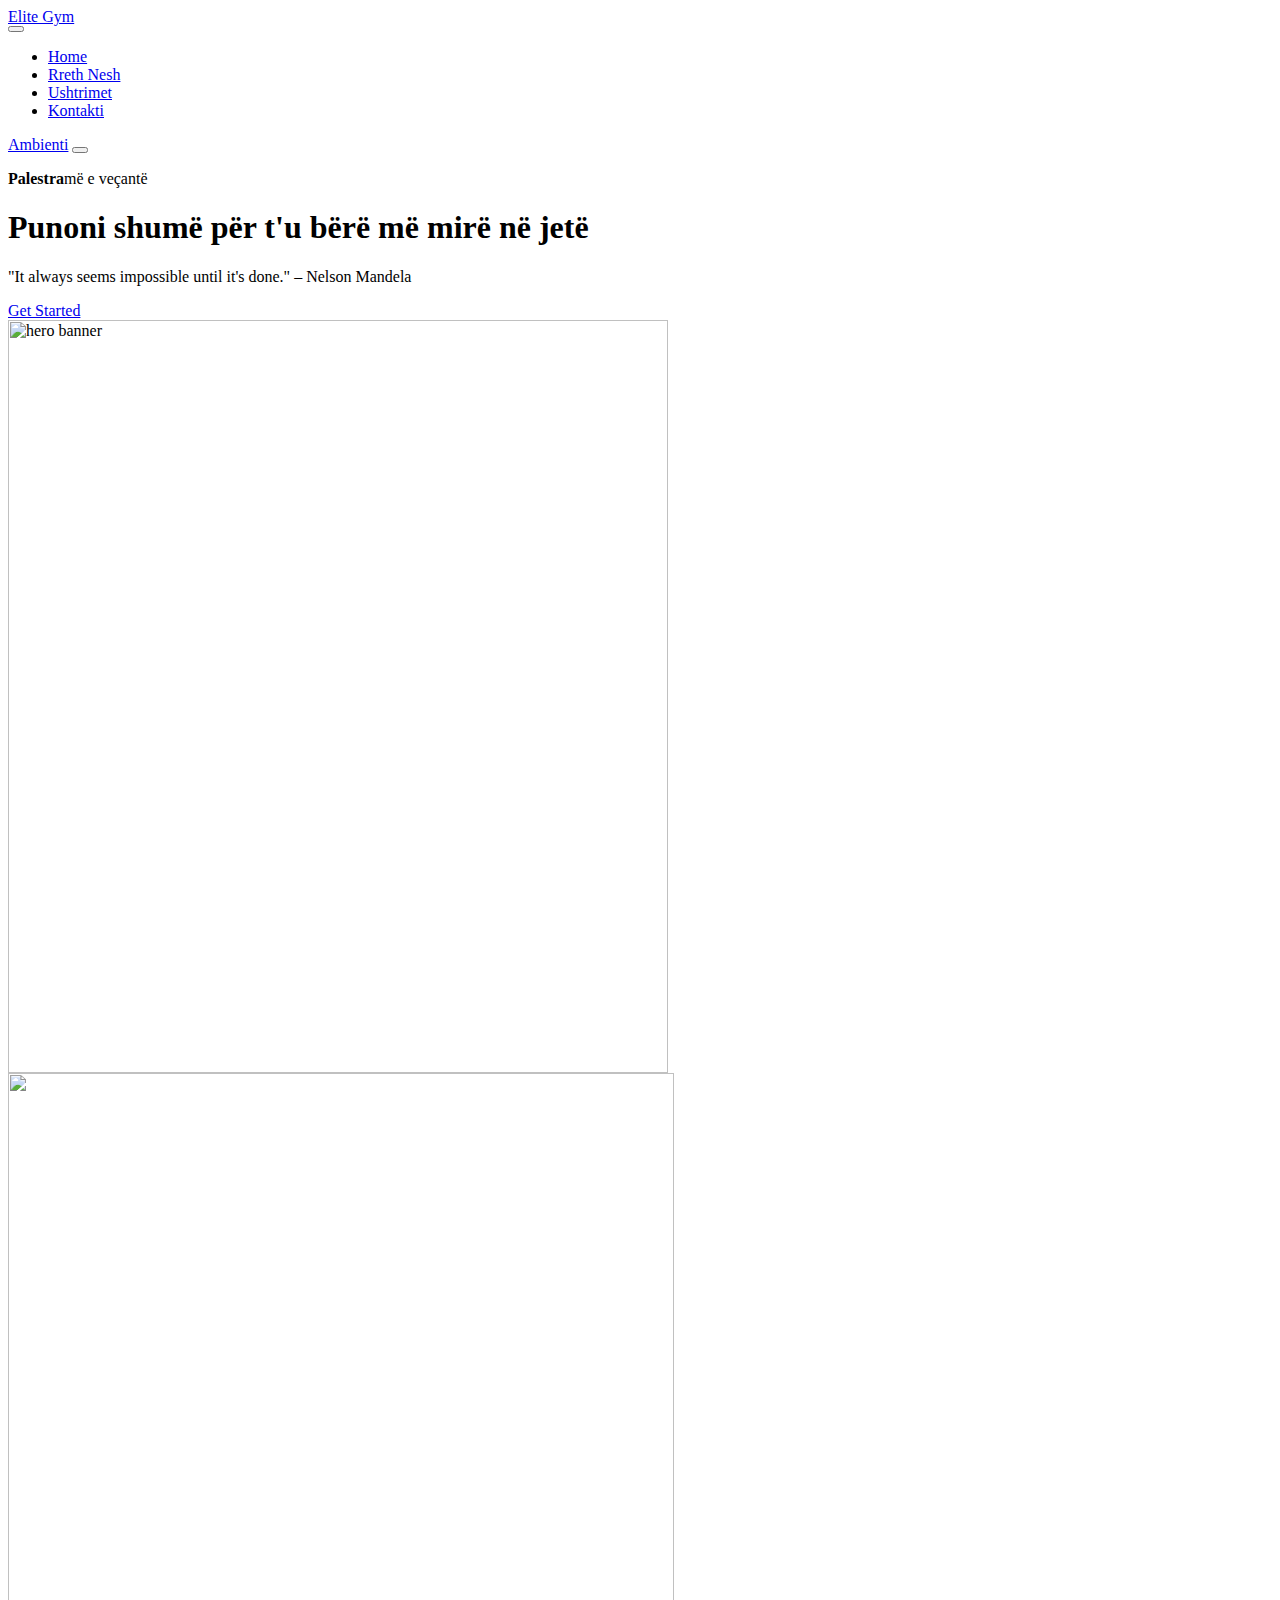
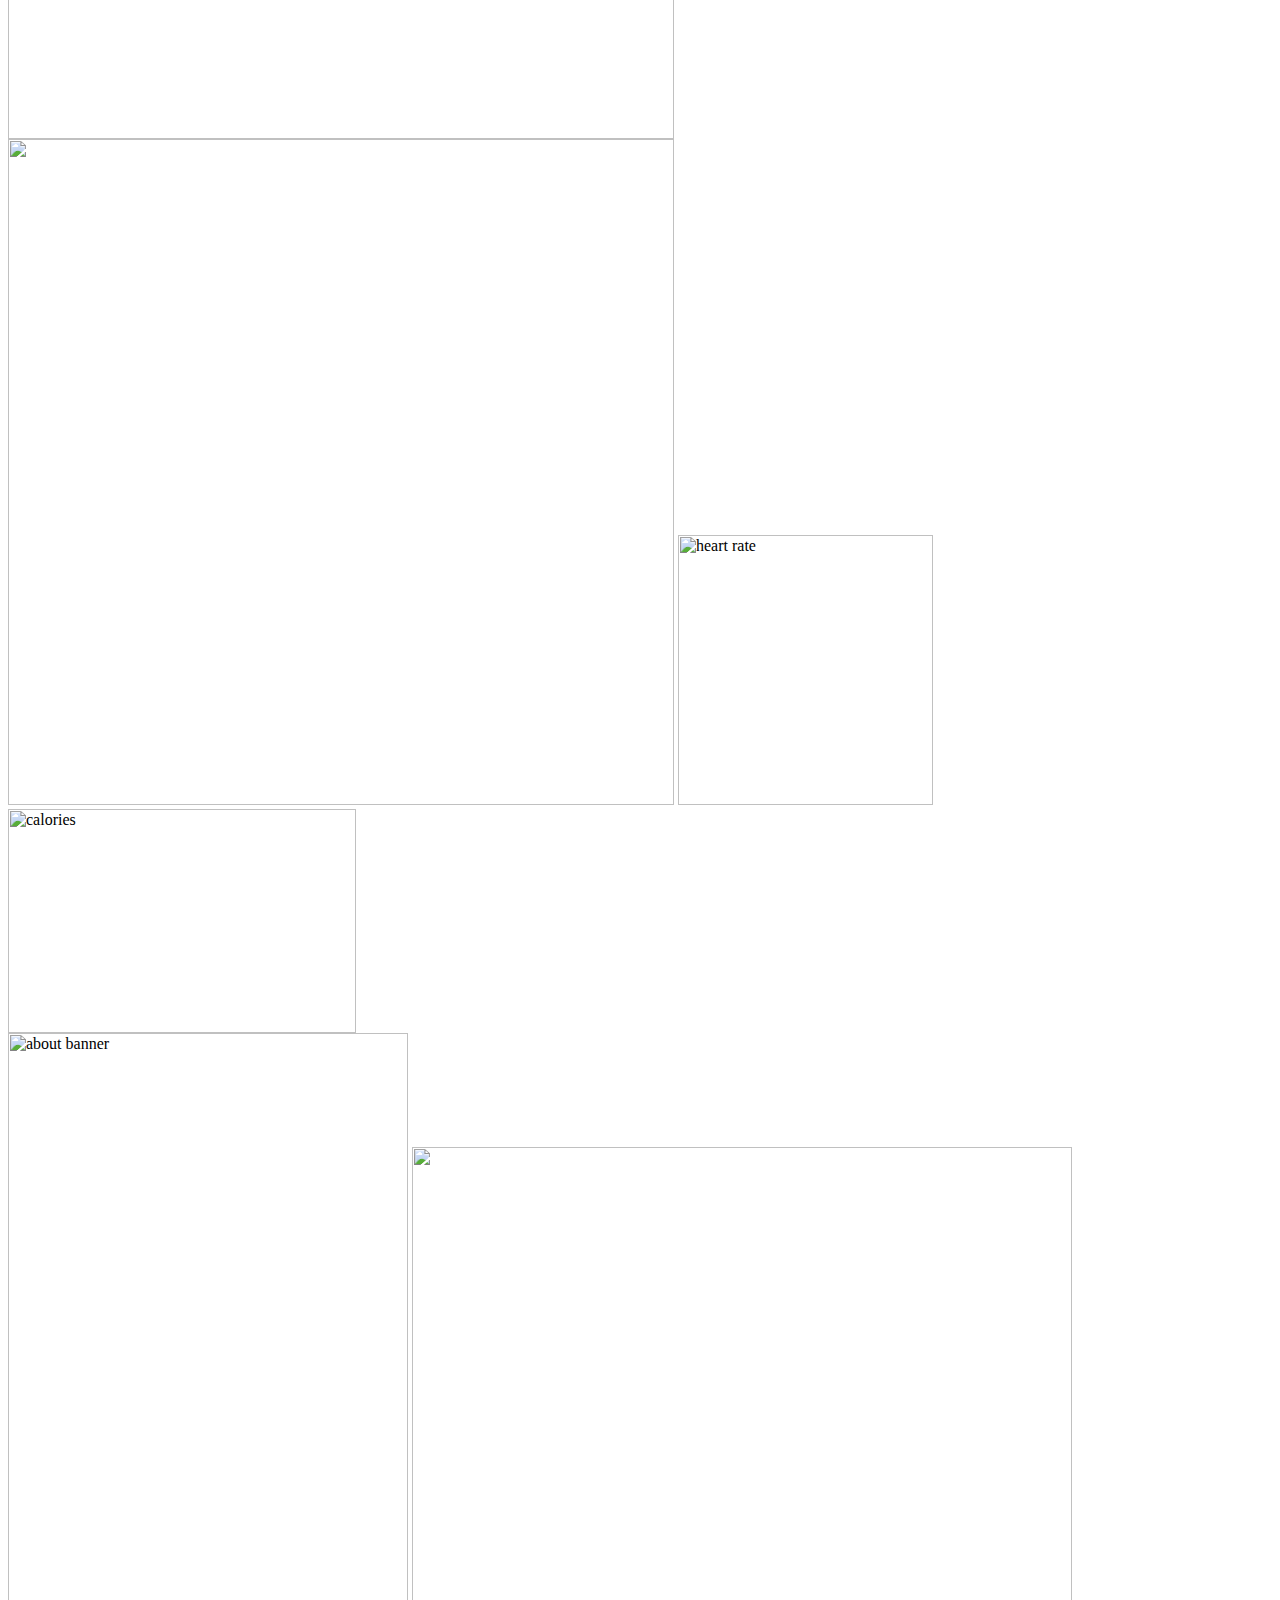
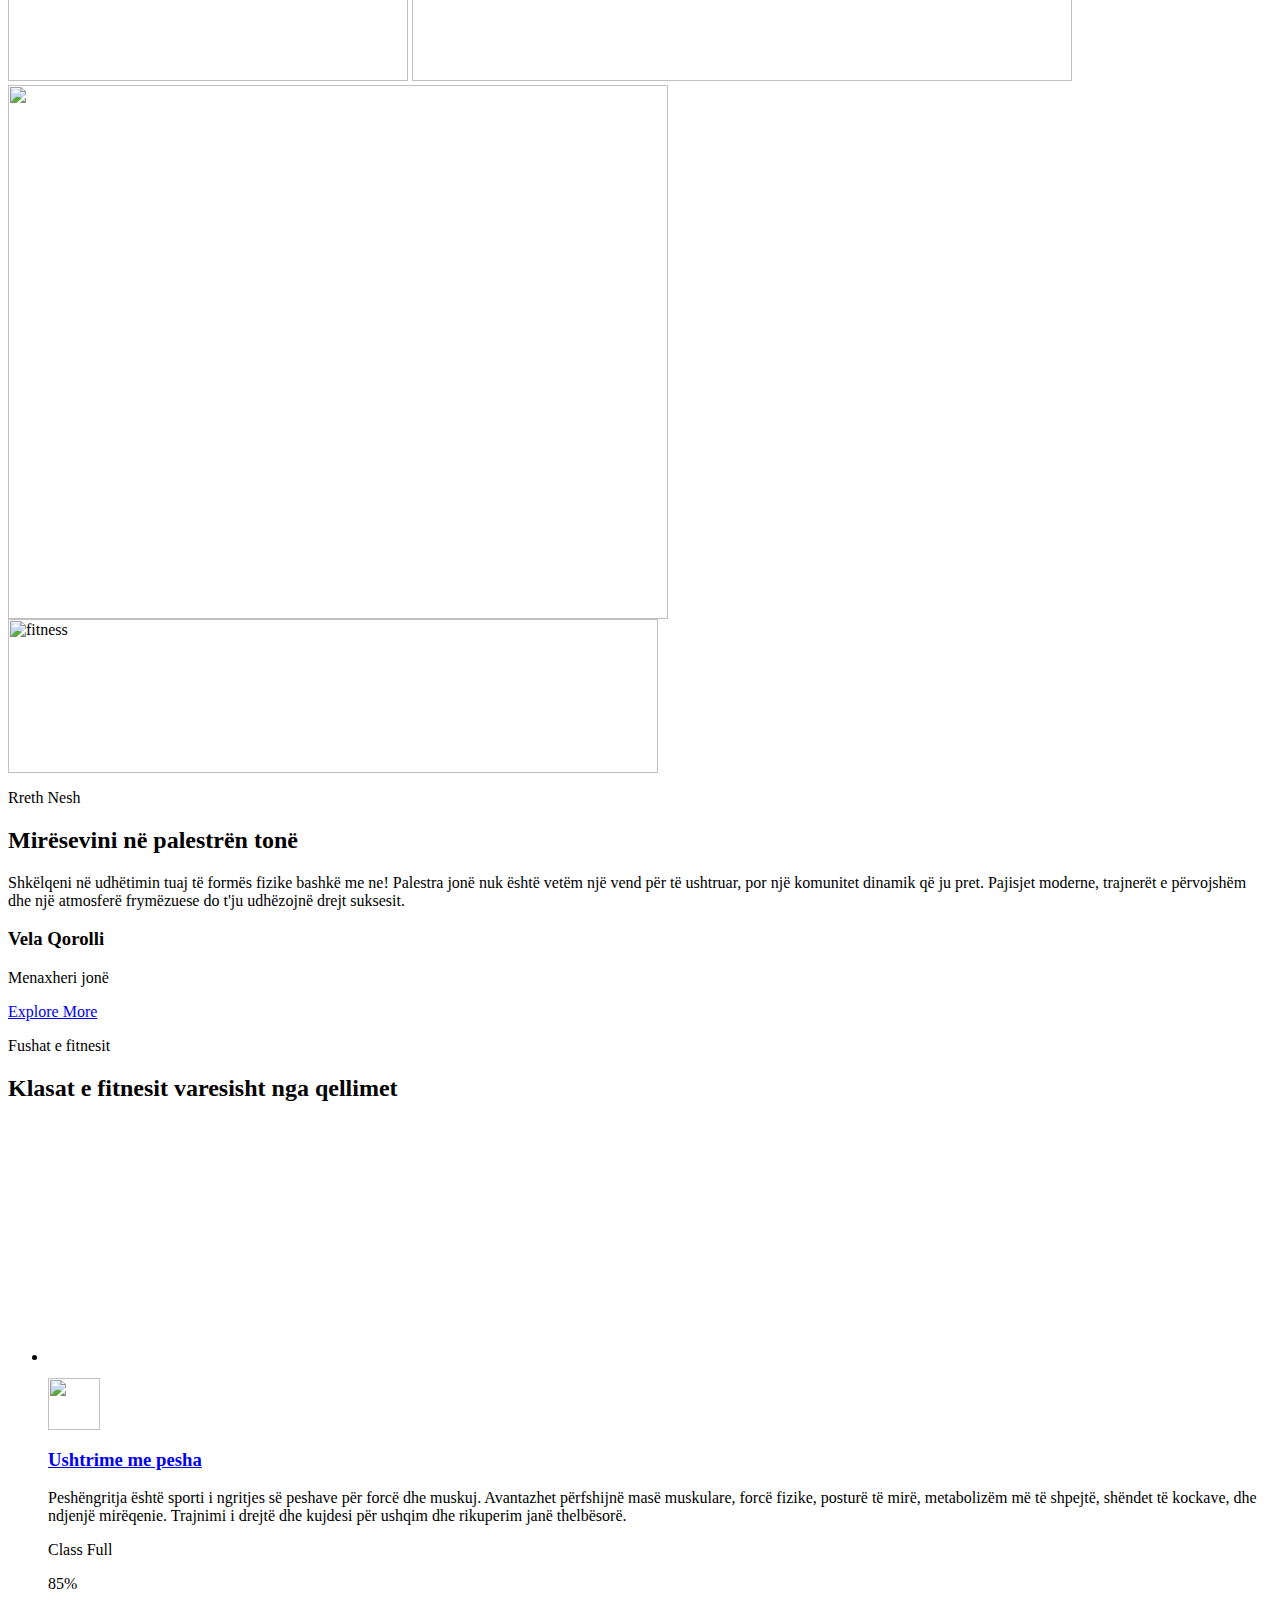
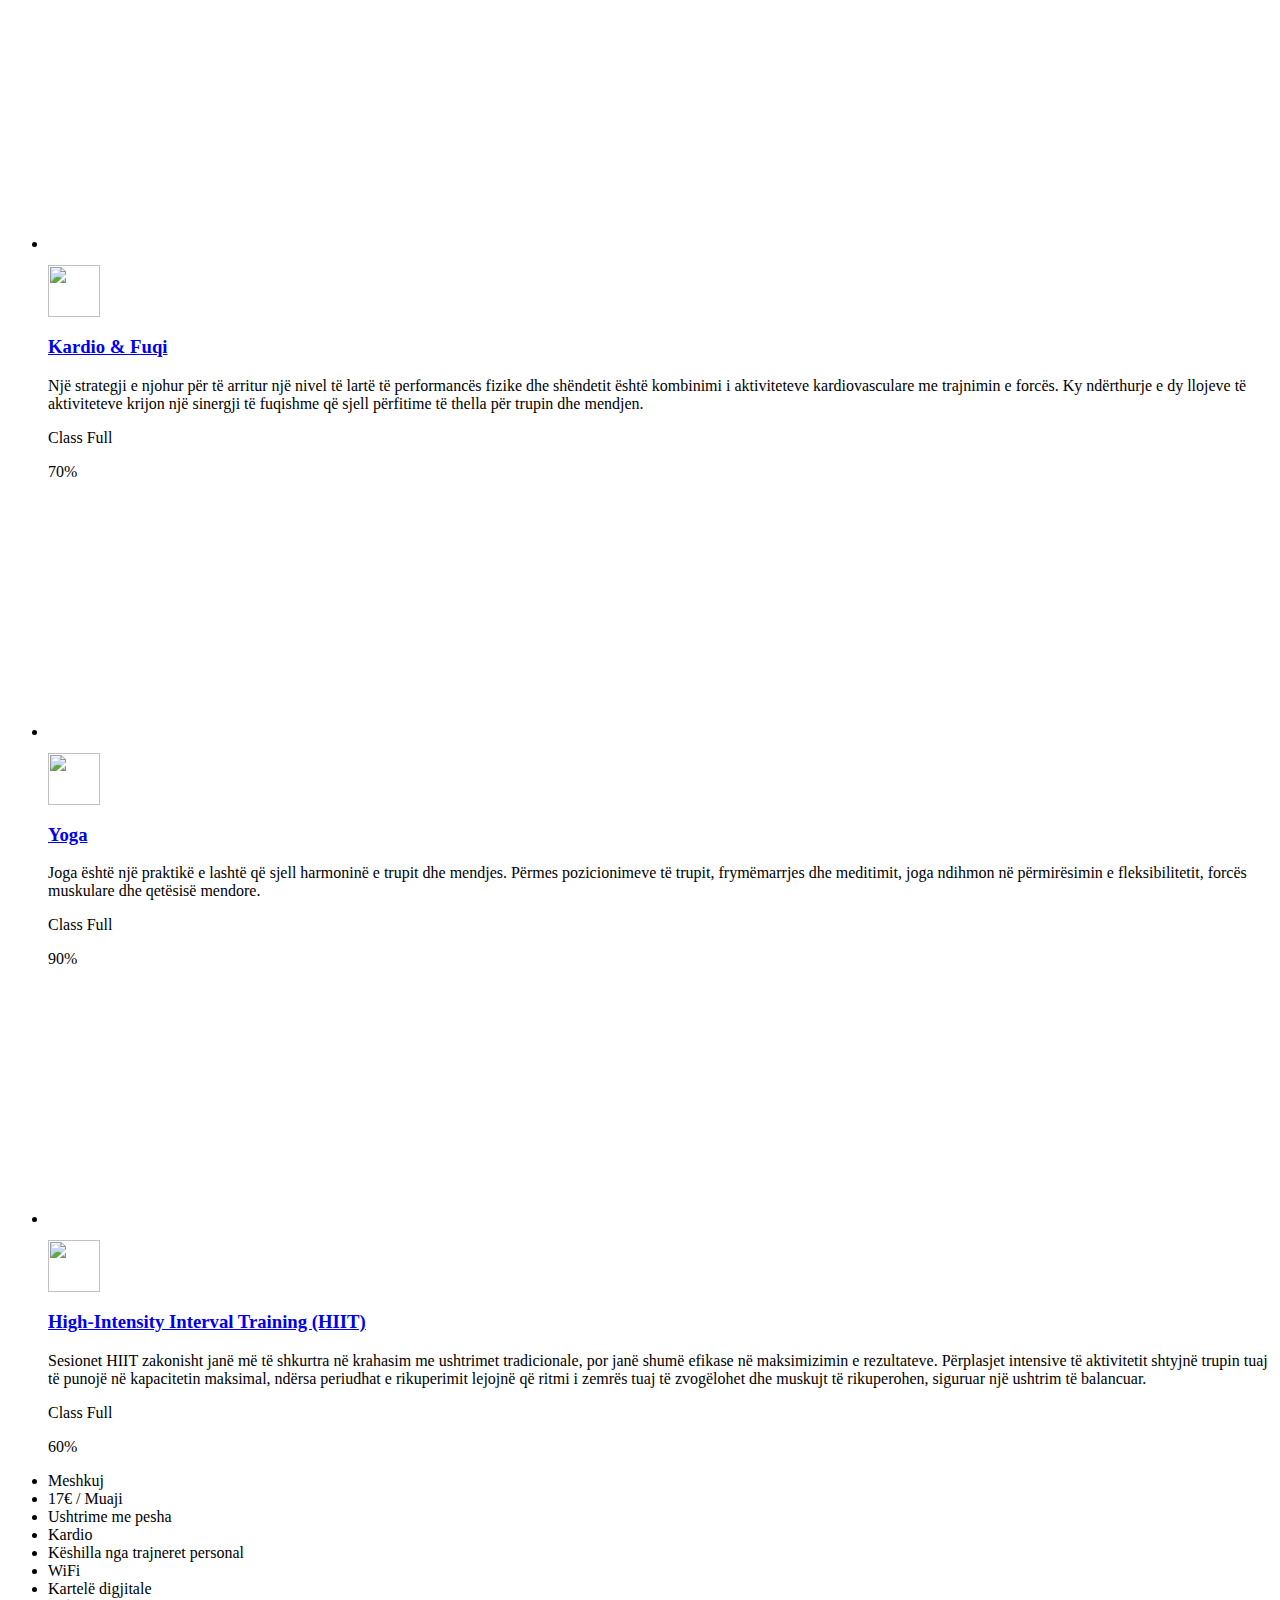
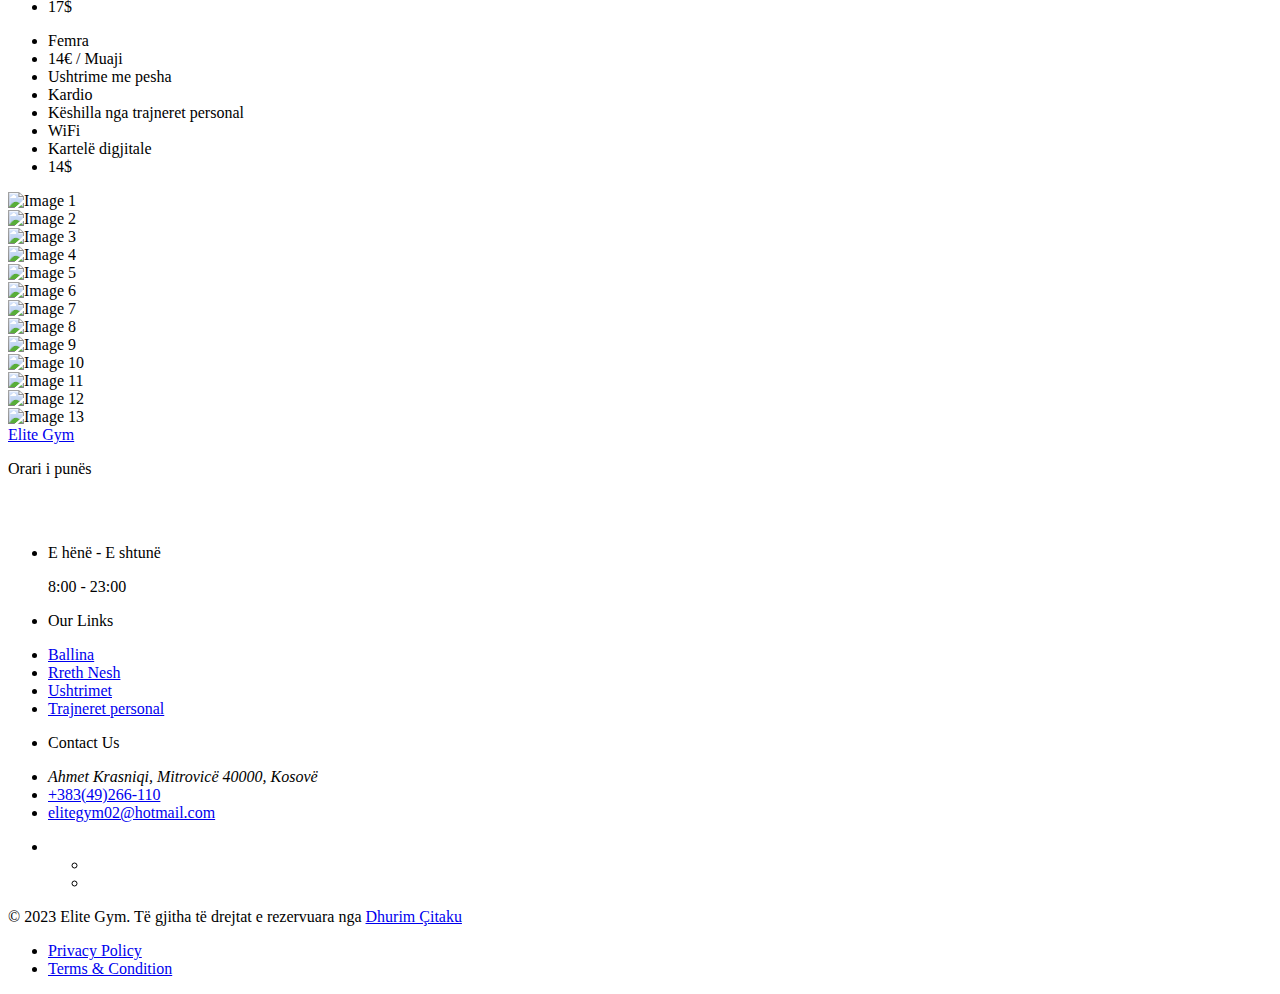
==== index.html @ 2e7d8e79 "Add files via upload" ====
<html lang="en" class="hydrated"><head>
    <meta charset="UTF-8"><style data-styles="">ion-icon{visibility:hidden}.hydrated{visibility:inherit}</style>
    <meta http-equiv="X-UA-Compatible" content="IE=edge">
    <meta name="viewport" content="width=device-width, initial-scale=1.0">
    <title>EliteGym - Work hard or go home</title>
    
    <!-- price link -->
    <link rel="stylesheet" href="https://fonts.googleapis.com/icon?family=Material+Icons">

  
    <!-- 
      - favicon
    -->
    <link rel="shortcut icon" href="Elite gym.png" type="image/svg+xml">
  
    <!-- 
      - custom css link
    -->
    <link rel="stylesheet" href="style.css">
  
    <!-- 
      - google font link
    -->
    <link rel="preconnect" href="https://fonts.googleapis.com">
    <link rel="preconnect" href="https://fonts.gstatic.com" crossorigin="">
    <link href="https://fonts.googleapis.com/css2?family=Catamaran:wght@600;700;800;900&amp;family=Rubik:wght@400;500;800&amp;display=swap" rel="stylesheet">
  
    <!-- 
      - preload images
    -->
    <link rel="preload" as="image" href="hero-circle-one.png">
    <link rel="preload" as="image" href="hero-circle-two.png">
    <link rel="preload" as="image" href="about-circle-one.png">
    <link rel="preload" as="image" href="heart-rate.svg">
    <link rel="preload" as="image" href="calories.svg">
  
  </head>
  
  <body id="top">
  
    <!-- 
      - #HEADER
    -->
  
    <header class="header" data-header="">
      <div class="container">
  
        <a href="#" class="logo">
          <ion-icon name="barbell-sharp" aria-hidden="true" role="img" class="md hydrated"></ion-icon>
  
          <span class="span">Elite Gym</span>
        </a>
  
        <nav class="navbar" data-navbar="">
  
          <button class="nav-close-btn" aria-label="close menu" data-nav-toggler="">
            <ion-icon name="close-sharp" aria-hidden="true" role="img" class="md hydrated"></ion-icon>
          </button>
  
          <ul class="navbar-list">
  
            <li>
              <a href="#home" class="navbar-link active" data-nav-link="">Home</a>
            </li>
  
            <li>
              <a href="#about" class="navbar-link" data-nav-link="">Rreth Nesh</a>
            </li>
  
            <li>
              <a href="#class" class="navbar-link" data-nav-link="">Ushtrimet</a>
            </li>
  
            
  
            <li>
              <a href="#Contact" class="navbar-link" data-nav-link="">Kontakti</a>
            </li>

    
  
          </ul>
  
        </nav>
  
        <a href="#cmimore" class="btn btn-secondary">Ambienti</a>
  
        <button class="nav-open-btn" aria-label="open menu" data-nav-toggler="">
          <span class="line"></span>
          <span class="line"></span>
          <span class="line"></span>
        </button>
  
      </div>
    </header>
  
  
  
  
  
    <main>
      <article>
  
        <!-- 
          - #HERO
        -->
  
        <section class="section hero bg-dark has-after has-bg-image" id="home" aria-label="hero" data-section="" style="background-image: url('./assets/images/hero-bg.png')">
          <div class="container">
  
            <div class="hero-content">
  
              <p class="hero-subtitle">
                <strong class="strong">Palestra</strong>më e veçantë
              </p>
  
              <h1 class="h1 hero-title">Punoni shumë për t'u bërë më mirë në jetë
            </h1>
  
              <p class="section-text">
                "It always seems impossible until it's done." – Nelson Mandela
              </p>
  
              <a href="#about" class="btn btn-primary">Get Started</a>
  
            </div>
  
            <div class="hero-banner">
  
              <img src="hero-banner.png" width="660" height="753" alt="hero banner" class="w-100">
  
              <img src="hero-circle-one.png" width="666" height="666" aria-hidden="true" alt="" class="circle circle-1">
              <img src="hero-circle-two.png" width="666" height="666" aria-hidden="true" alt="" class="circle circle-2">
  
              <img src="heart-rate.svg" width="255" height="270" alt="heart rate" class="abs-img abs-img-1">
              <img src="calories.svg" width="348" height="224" alt="calories" class="abs-img abs-img-2">
  
            </div>
  
          </div>
        </section>
  
  
  
  
  
        <!-- 
          - #ABOUT
        -->
  
        <section class="section about" id="about" aria-label="about">
          <div class="container">
  
            <div class="about-banner has-after">
              <img src="arnold.avif" width="400" height="648" loading="lazy" alt="about banner" class="w-100">
  
              <img src="about-circle-one.png" width="660" height="534" loading="lazy" aria-hidden="true" alt="" class="circle circle-1">
              <img src="about-circle-two.png" width="660" height="534" loading="lazy" aria-hidden="true" alt="" class="circle circle-2">
  
              <img src="fitness.png" width="650" height="154" loading="lazy" alt="fitness" class="abs-img w-100">
            </div>
  
            <div class="about-content">
  
              <p class="section-subtitle">Rreth Nesh</p>
  
              <h2 class="h2 section-title">Mirësevini në palestrën tonë</h2>
  
              <p class="section-text">
                Shkëlqeni në udhëtimin tuaj të formës fizike bashkë me ne! Palestra jonë nuk është vetëm një vend për të ushtruar, por një komunitet dinamik që ju pret. Pajisjet moderne, trajnerët e përvojshëm dhe një atmosferë frymëzuese do t'ju udhëzojnë drejt suksesit.
              </p>
  
              
  
              <div class="wrapper">
  
                <div class="about-coach">
                  <div>
                    <h3 class="h3 coach-name">Vela Qorolli</h3>
  
                    <p class="coach-title">Menaxheri jonë</p>
                  </div>
                </div>
  
                <a href="#pricing-container" class="btn btn-primary">Explore More</a>
  
              </div>
  
            </div>
  
          </div>
        </section>
  
  
  
  
  
        <!-- 
          - #VIDEO
        -->
  

        
        
  
  
  
  
  
        <!-- 
          - #CLASS
        -->
  
        <section class="section class bg-dark has-bg-image" id="class" aria-label="class" style="background-image: url('./assets/images/classes-bg.png')">
          <div class="container">
  
            <p class="section-subtitle">Fushat e fitnesit</p>
  
            <h2 class="h2 section-title text-center">Klasat e fitnesit varesisht nga qellimet</h2>
  
            <ul class="class-list has-scrollbar">
  
              <li class="scrollbar-item">
                <div class="class-card">
  
                  <figure class="card-banner img-holder" style="--width: 416; --height: 240;">
                    <img src="be3c82fed72443656d0ed90a9a2e909a.jpg" width="416" height="240" loading="lazy" alt="Weight Lifting" class="img-cover">
                  </figure>
  
                  <div class="card-content">
  
                    <div class="title-wrapper">
                      <img src="class-icon-1.png" width="52" height="52" aria-hidden="true" alt="" class="title-icon">
  
                      <h3 class="h3">
                        <a href="#" class="card-title">Ushtrime me pesha</a>
                      </h3>
                    </div>
  
                    <p class="card-text">
                      Peshëngritja është sporti i ngritjes së peshave për forcë dhe muskuj. Avantazhet përfshijnë masë muskulare, forcë fizike, posturë të mirë, metabolizëm më të shpejtë, shëndet të kockave, dhe ndjenjë mirëqenie. Trajnimi i drejtë dhe kujdesi për ushqim dhe rikuperim janë thelbësorë.
                    </p>
  
                    <div class="card-progress">
  
                      <div class="progress-wrapper">
                        <p class="progress-label">Class Full</p>
  
                        <span class="progress-value">85%</span>
                      </div>
  
                      <div class="progress-bg">
                        <div class="progress-bar" style="width: 85%"></div>
                      </div>
  
                    </div>
  
                  </div>
  
                </div>
              </li>
  
              <li class="scrollbar-item">
                <div class="class-card">
  
                  <figure class="card-banner img-holder" style="--width: 416; --height: 240;">
                    <img src="class-2.jpg" width="416" height="240" loading="lazy" alt="Cardio &amp; Strenght" class="img-cover">
                  </figure>
  
                  <div class="card-content">
  
                    <div class="title-wrapper">
                      <img src="class-icon-2.png" width="52" height="52" aria-hidden="true" alt="" class="title-icon">
  
                      <h3 class="h3">
                        <a href="#" class="card-title">Kardio &amp; Fuqi</a>
                      </h3>
                    </div>
  
                    <p class="card-text">
                      Një strategji e njohur për të arritur një nivel të lartë të performancës fizike dhe shëndetit është kombinimi i aktiviteteve kardiovasculare me trajnimin e forcës. Ky ndërthurje e dy llojeve të aktiviteteve krijon një sinergji të fuqishme që sjell përfitime të thella për trupin dhe mendjen.
                    </p>
  
                    <div class="card-progress">
  
                      <div class="progress-wrapper">
                        <p class="progress-label">Class Full</p>
  
                        <span class="progress-value">70%</span>
                      </div>
  
                      <div class="progress-bg">
                        <div class="progress-bar" style="width: 70%"></div>
                      </div>
  
                    </div>
  
                  </div>
  
                </div>
              </li>
  
              <li class="scrollbar-item">
                <div class="class-card">
  
                  <figure class="card-banner img-holder" style="--width: 416; --height: 240;">
                    <img src="class-3.jpg" width="416" height="240" loading="lazy" alt="Power Yoga" class="img-cover">
                  </figure>
  
                  <div class="card-content">
  
                    <div class="title-wrapper">
                      <img src="class-icon-3.png" width="52" height="52" aria-hidden="true" alt="" class="title-icon">
  
                      <h3 class="h3">
                        <a href="#" class="card-title">Yoga</a>
                      </h3>
                    </div>
  
                    <p class="card-text">
                      Joga është një praktikë e lashtë që sjell harmoninë e trupit dhe mendjes. Përmes pozicionimeve të trupit, frymëmarrjes dhe meditimit, joga ndihmon në përmirësimin e fleksibilitetit, forcës muskulare dhe qetësisë mendore.
                    </p>
  
                    <div class="card-progress">
  
                      <div class="progress-wrapper">
                        <p class="progress-label">Class Full</p>
  
                        <span class="progress-value">90%</span>
                      </div>
  
                      <div class="progress-bg">
                        <div class="progress-bar" style="width: 90%"></div>
                      </div>
  
                    </div>
  
                  </div>
  
                </div>
              </li>
  
              <li class="scrollbar-item">
                <div class="class-card">
  
                  <figure class="card-banner img-holder" style="--width: 416; --height: 240;">
                    <img src="class-4.jpg" width="416" height="240" loading="lazy" alt="The Fitness Pack" class="img-cover">
                  </figure>
  
                  <div class="card-content">
  
                    <div class="title-wrapper">
                      <img src="class-icon-4.png" width="52" height="52" aria-hidden="true" alt="" class="title-icon">
  
                      <h3 class="h3">
                        <a href="#" class="card-title">High-Intensity Interval Training (HIIT)</a>
                      </h3>
                    </div>
  
                    <p class="card-text">
                      Sesionet HIIT zakonisht janë më të shkurtra në krahasim me ushtrimet tradicionale, por janë shumë efikase në maksimizimin e rezultateve. Përplasjet intensive të aktivitetit shtyjnë trupin tuaj të punojë në kapacitetin maksimal, ndërsa periudhat e rikuperimit lejojnë që ritmi i zemrës tuaj të zvogëlohet dhe muskujt të rikuperohen, siguruar një ushtrim të balancuar.
                    </p>
  
                    <div class="card-progress">
  
                      <div class="progress-wrapper">
                        <p class="progress-label">Class Full</p>
  
                        <span class="progress-value">60%</span>
                      </div>
  
                      <div class="progress-bg">
                        <div class="progress-bar" style="width: 60%"></div>
                      </div>
  
                    </div>
  
                  </div>
  
                </div>
              </li>
  
            </ul>
  
          </div>
        </section>
  
  
  
  
  
        <!-- 
          - #BLOG
        -->
  
        
  
      </article>
    </main>

    <!--Qmimorja-->

    <div class="pricing-container" id="pricing-container">
      <div class="columns">
        <ul class="price">
          <li class="qmimore-header">Meshkuj</li>
          <li class="grey">17€ / Muaji</li>
          <li><i class="fas fa-dumbbell"></i> Ushtrime me pesha</li>
          <li><i class="fas fa-running"></i> Kardio</li>
          <li><i class="fas fa-user-check"></i> Këshilla nga trajneret personal</li>
          <li><i class="fas fa-wifi"></i> WiFi</li>
          <li><i class="fas fa-id-card"></i> Kartelë digjitale</li>
          <li class="grey"><a class="button">17$</a></li>
        </ul>
      </div>
      
      <div class="columns">
        <ul class="price">
          <li class="qmimore-header">Femra</li>
          <li class="grey">14€ / Muaji</li>
          <li><i class="fas fa-dumbbell"></i> Ushtrime me pesha</li>
          <li><i class="fas fa-running"></i> Kardio</li>
          <li><i class="fas fa-user-check"></i> Këshilla nga trajneret personal</li>
          <li><i class="fas fa-wifi"></i> WiFi</li>
          <li><i class="fas fa-id-card"></i> Kartelë digjitale</li>
          <li class="grey"><a  class="button" >14$</a></li>
        </ul>
      </div>
    </div>

    
      
      
      
      
  
  <!-- Stafi -->

  <!-- 
  - #STAFF
-->
<div class="slideshow-container" id="cmimore">
  <div class="image-slideshow">
    <div class="image fade">
      <img src="foto1.jpg" alt="Image 1">
    </div>
    <div class="image fade">
      <img src="foto2.jpg" alt="Image 2">
    </div>
    <div class="image fade">
      <img src="foto3.jpg" alt="Image 3">
    </div>
    <div class="image fade">
      <img src="foto4.jpg" alt="Image 4">
    </div>
    <div class="image fade">
      <img src="foto5.jpg" alt="Image 5">
    </div>
    <div class="image fade">
      <img src="foto6.jpg" alt="Image 6">
    </div>
    <div class="image fade">
      <img src="foto7.jpg" alt="Image 7">
    </div>
    <div class="image fade">
      <img src="foto8.jpg" alt="Image 8">
    </div>
    <div class="image fade">
      <img src="foto9.jpg" alt="Image 9">
    </div>
    <div class="image fade">
      <img src="foto10.jpg" alt="Image 10">
    </div>
    <div class="image fade">
      <img src="foto11.jpg" alt="Image 11">
    </div>
    <div class="image fade">
      <img src="foto12.jpg" alt="Image 12">
    </div>
    <div class="image fade">
      <img src="foto13.jpg" alt="Image 13">
    </div>
  </div>
</div>
  
  
  

    <!-- 
      - #FOOTER
    -->
  
    <footer class="footer">
  
      <div class="section footer-top bg-dark has-bg-image" style="background-image: url('./assets/images/footer-bg.png')" id="Contact">
        <div class="container">
  
          <div class="footer-brand">
  
            <a href="#" class="logo">
              <ion-icon name="barbell-sharp" aria-hidden="true" role="img" class="md hydrated"></ion-icon>
  
              <span class="span">Elite Gym</span>
            </a>
  
            <p class="footer-brand-text">
              Orari i punës
            </p>
  
            <div class="wrapper">
  
              <img src="footer-clock.png" width="34" height="34" loading="lazy" alt="Clock">
  
              <ul class="footer-brand-list">
  
                <li>
                  <p class="footer-brand-title">E hënë - E shtunë</p>
  
                  <p>8:00 - 23:00</p>
                </li>

  
              </ul>
  
            </div>
  
          </div>
  
          <ul class="footer-list">
  
            <li>
              <p class="footer-list-title has-before">Our Links</p>
            </li>
  
            <li>
              <a href="#home" class="footer-link">Ballina</a>
            </li>
  
            <li>
              <a href="#about" class="footer-link">Rreth Nesh</a>
            </li>
  
            <li>
              <a href="#" class="footer-link">Ushtrimet</a>
            </li>
  
            <li>
              <a href="#blog" class="footer-link">Trajneret personal</a>
            </li>
  
  
          </ul>
  
          <ul class="footer-list">
  
            <li>
              <p class="footer-list-title has-before">Contact Us</p>
            </li>
  
            <li class="footer-list-item">
              <div class="icon">
                <ion-icon name="location" aria-hidden="true" role="img" class="md hydrated"></ion-icon>
              </div>
  
              <address class="address footer-link">
                Ahmet Krasniqi, Mitrovicë 40000, Kosovë
              </address>
            </li>
  
            <li class="footer-list-item">
              <div class="icon">
                <ion-icon name="call" aria-hidden="true" role="img" class="md hydrated"></ion-icon>
              </div>
  
              <div>
                <a href="tel:+38349266110" class="footer-link">+383(49)266-110</a>
              </div>
            </li>
  
            <li class="footer-list-item">
              <div class="icon">
                <ion-icon name="mail" aria-hidden="true" role="img" class="md hydrated"></ion-icon>
              </div>
  
              <div>
                <a href="mailto:elitegym02@hotmail.com" class="footer-link">elitegym02@hotmail.com</a>
              </div>
            </li>
  
          </ul>
  
          <ul class="footer-list">
  
            
  
            
  
            <li>
              <ul class="social-list">
  
                <li>
                  <a href="https://www.facebook.com/elitegym02" class="social-link">
                    <ion-icon name="logo-facebook" role="img" class="md hydrated" aria-label="logo facebook"></ion-icon>
                  </a>
                </li>
  
                <li>
                  <a href="https://www.instagram.com/elite.gym/" class="social-link">
                    <ion-icon name="logo-instagram" role="img" class="md hydrated" aria-label="logo instagram"></ion-icon>
                  </a>
                </li>
  
  
              </ul>
            </li>
  
          </ul>
  
        </div>
      </div>
  
      <div class="footer-bottom">
        <div class="container">
            <p class="copyright">
                © 2023 Elite Gym. Të gjitha të drejtat e rezervuara nga <a href="https://www.linkedin.com/in/dhurim-citaku-85a127272/" class="copyright-link"> Dhurim Çitaku</a>
            </p>
            <ul class="footer-bottom-list">
                <li>
                    <a href="privacy-policy.html" class="footer-bottom-link has-before">Privacy Policy</a>
                </li>
                <li>
                    <a href="terms-and-conditions.html" class="footer-bottom-link has-before">Terms &amp; Condition</a>
                </li>
            </ul>
        </div>
    </div>
  
  
  
  
  
    <!-- 
      - #BACK TO TOP
    -->
  
    <a href="#top" class="back-top-btn" aria-label="back to top" data-back-top-btn="">
      <ion-icon name="caret-up-sharp" aria-hidden="true" role="img" class="md hydrated"></ion-icon>
    </a>
  
  
  
  
  
    <!-- 
      - custom js link
    -->
    <script src="main.js" defer=""></script>
  
    <!-- 
      - ionicon link
    -->
    <script type="module" src="https://unpkg.com/ionicons@5.5.2/dist/ionicons/ionicons.esm.js"></script>
    <script nomodule="" src="https://unpkg.com/ionicons@5.5.2/dist/ionicons/ionicons.js"></script>
  
  
  
  </body></html>
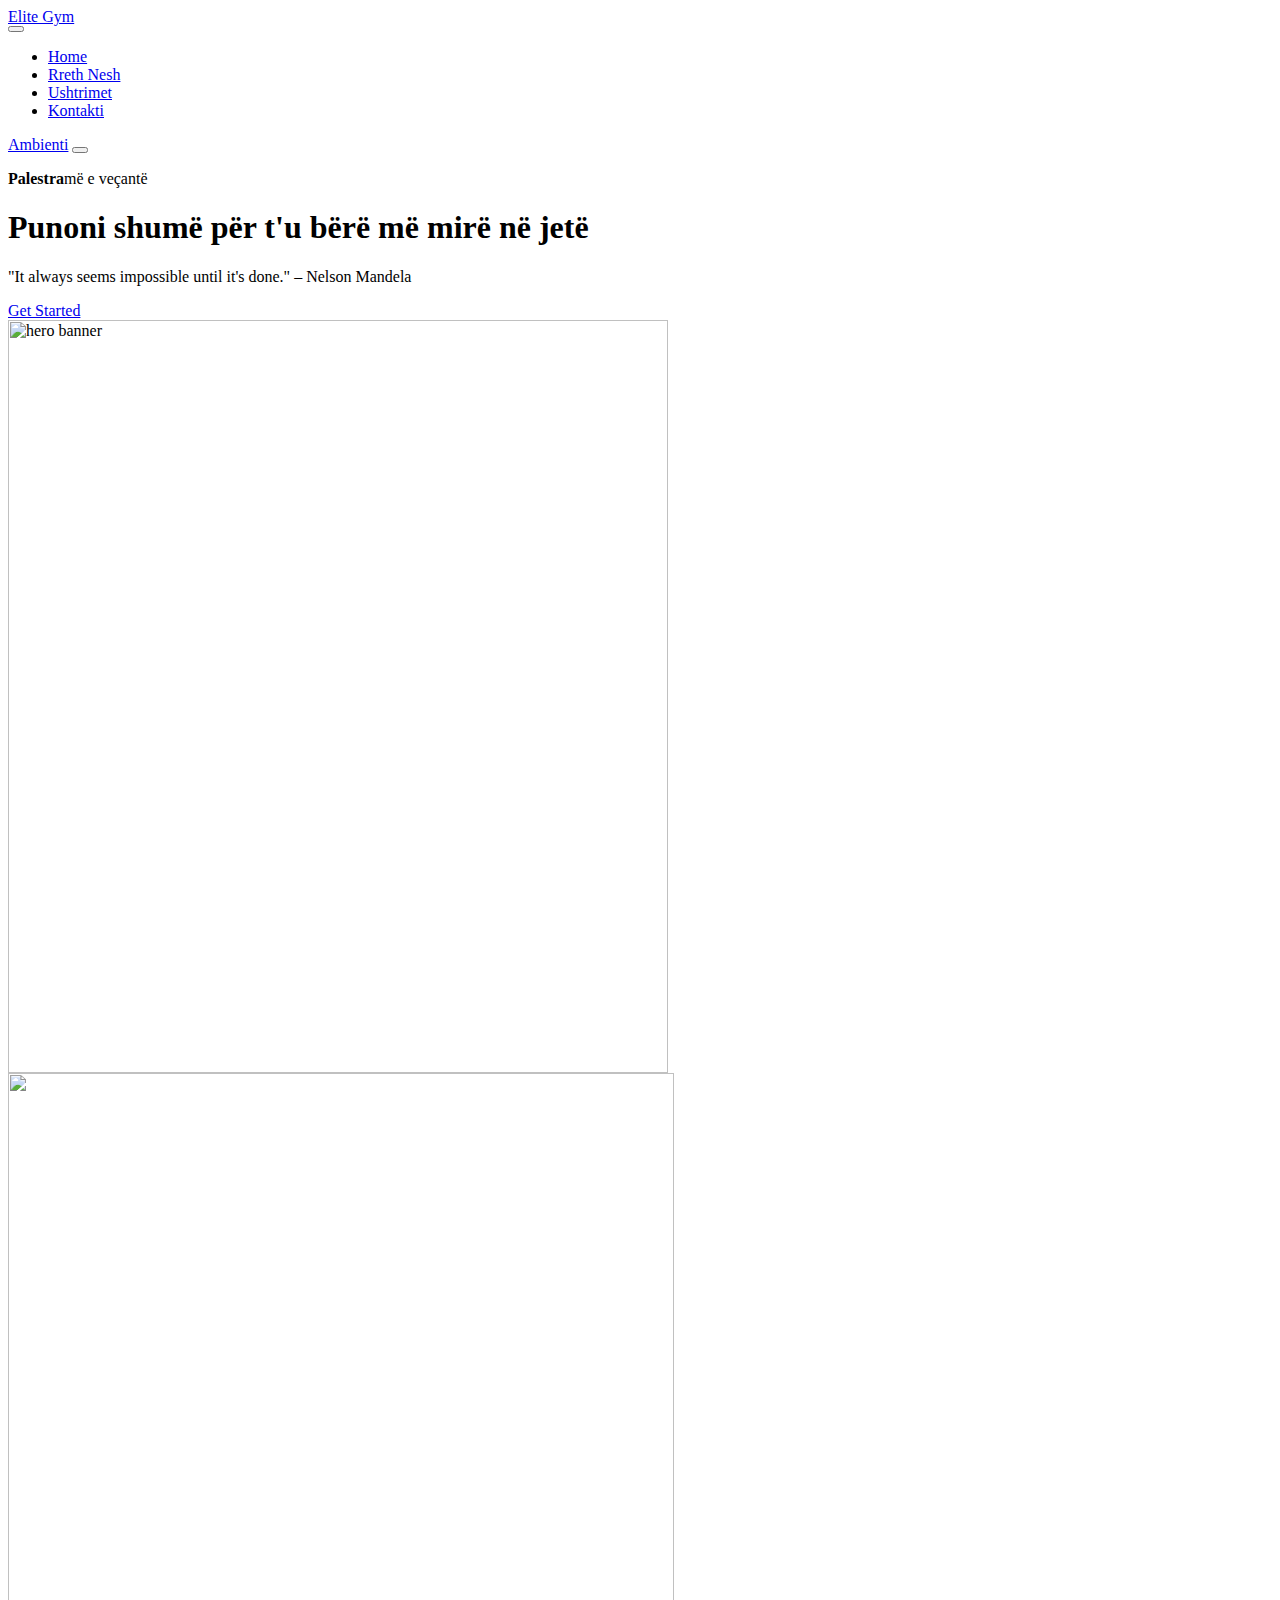
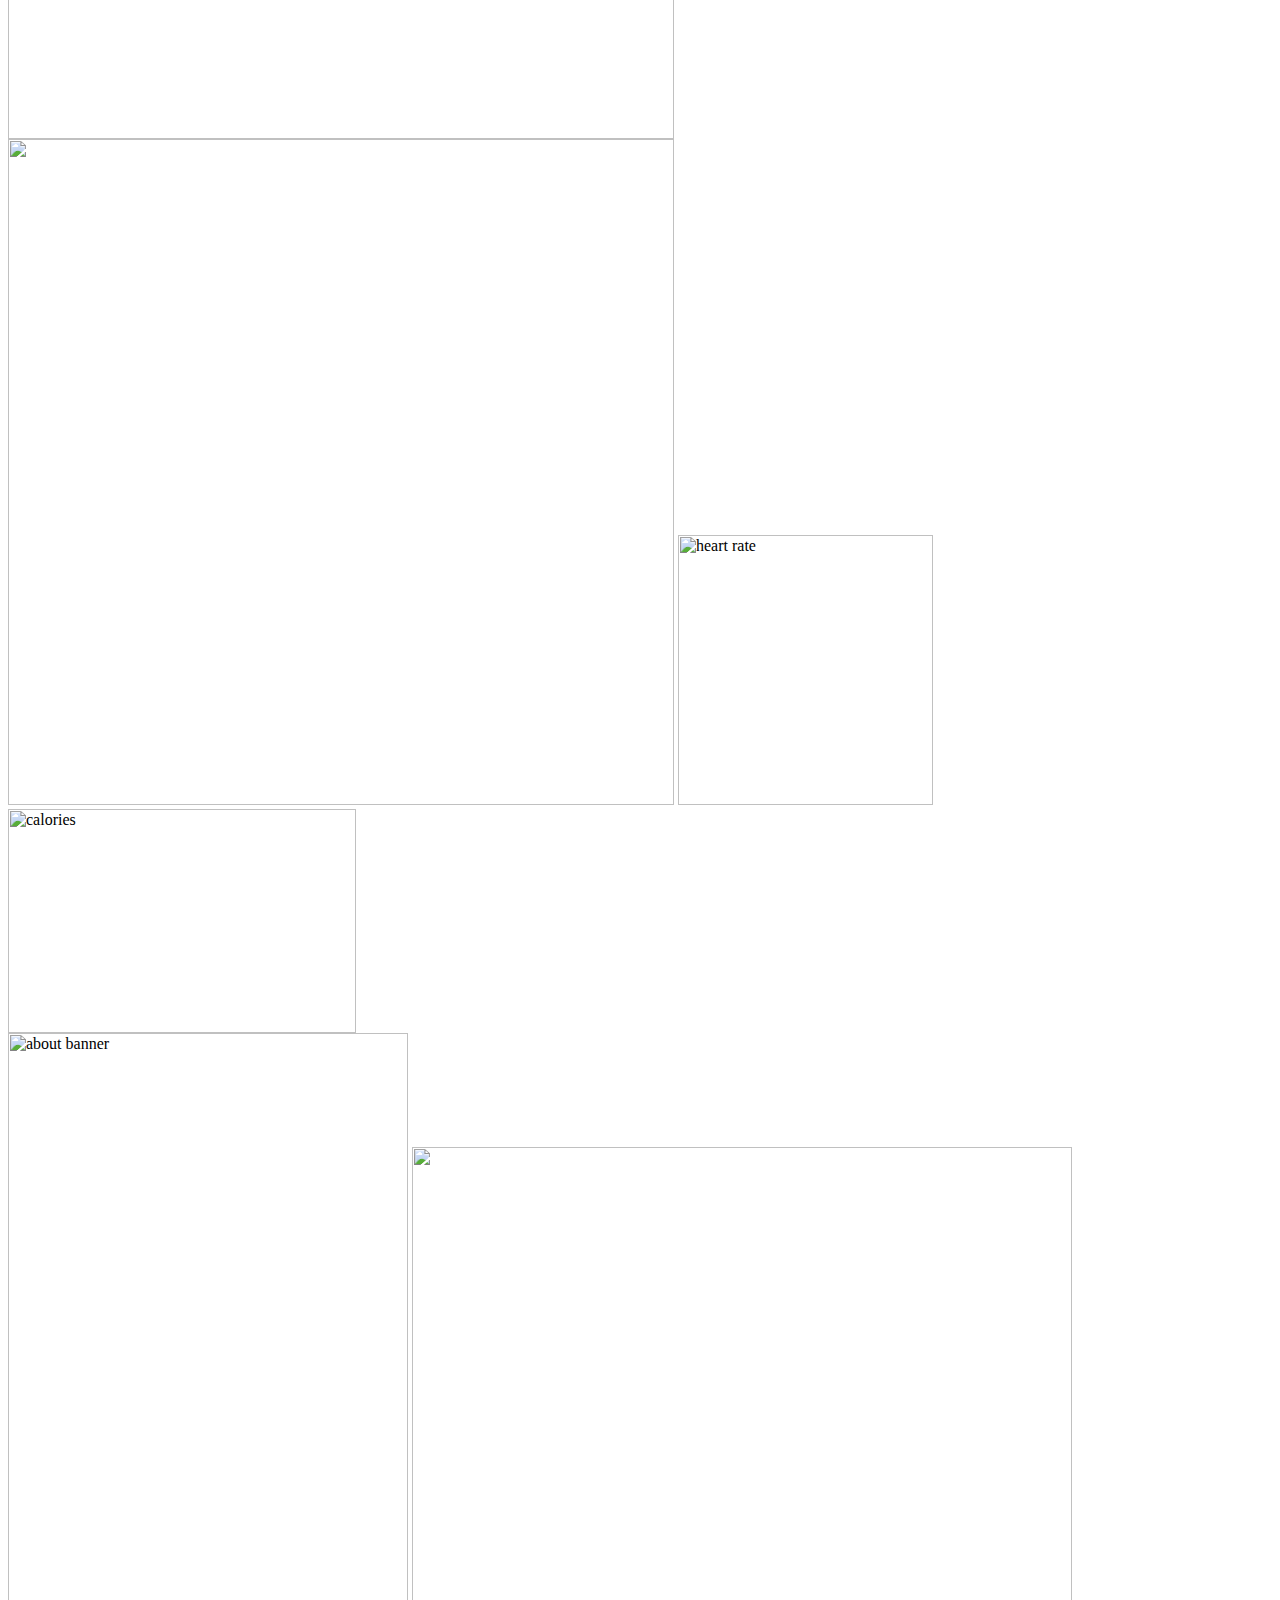
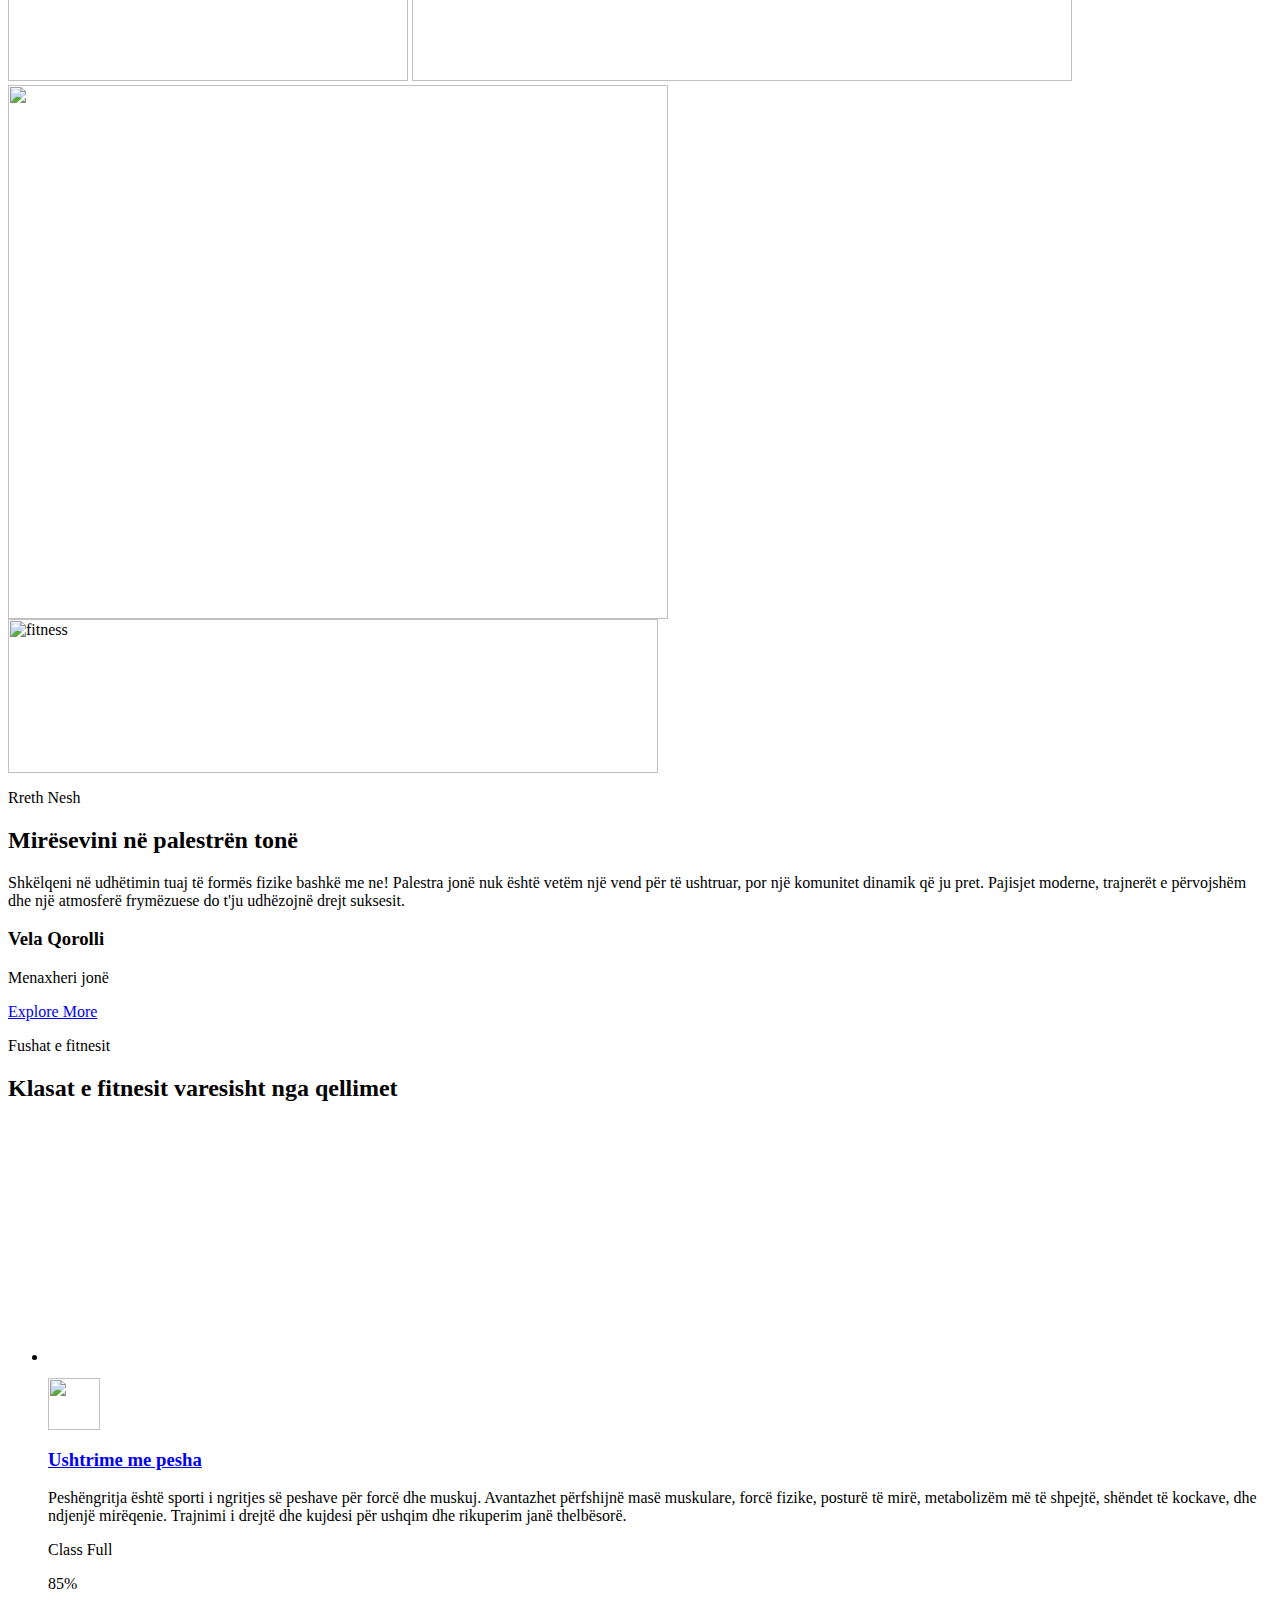
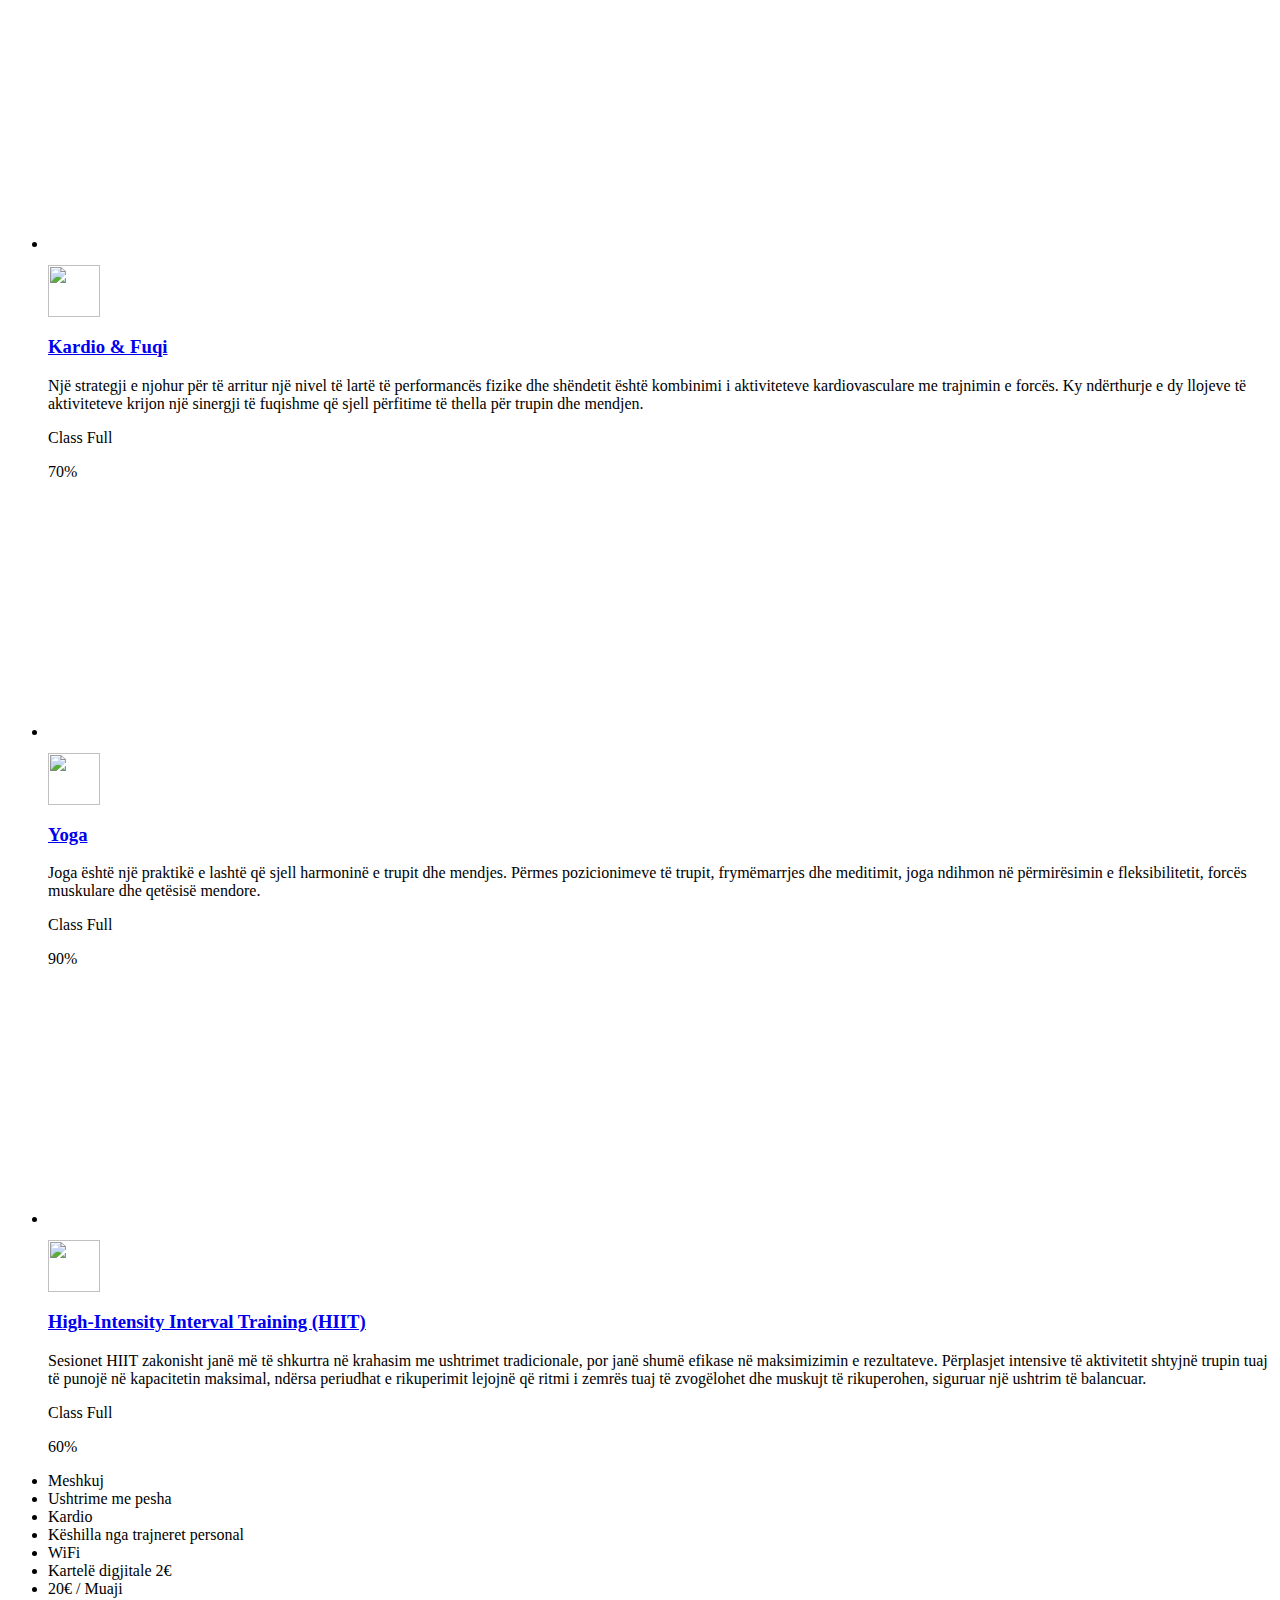
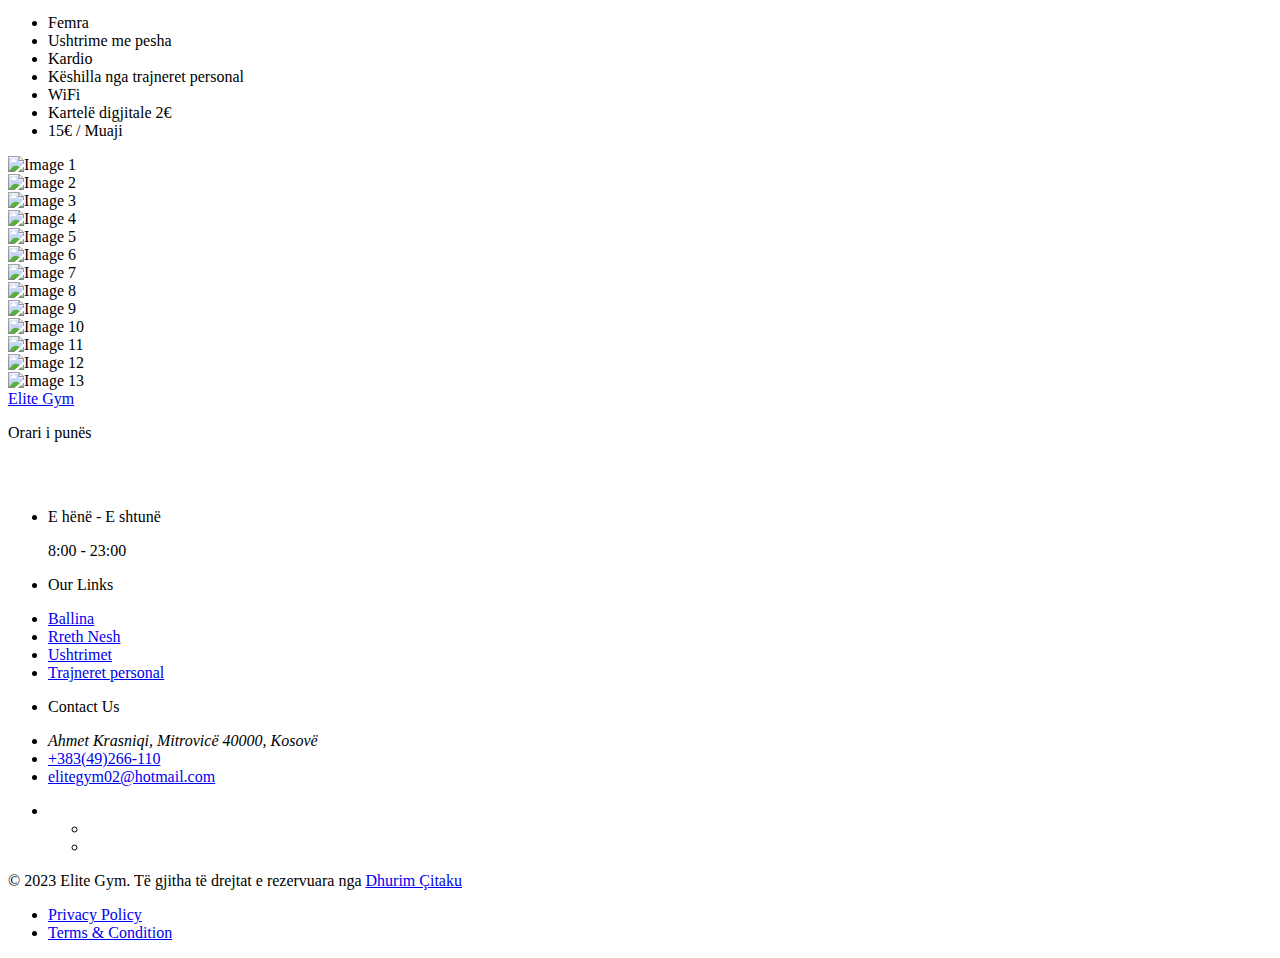
==== commit 9bdb6f3f: "index.html" ====
--- a/index.html
+++ b/index.html
@@ -404,26 +404,26 @@
       <div class="columns">
         <ul class="price">
           <li class="qmimore-header">Meshkuj</li>
-          <li class="grey">17€ / Muaji</li>
+          
           <li><i class="fas fa-dumbbell"></i> Ushtrime me pesha</li>
           <li><i class="fas fa-running"></i> Kardio</li>
           <li><i class="fas fa-user-check"></i> Këshilla nga trajneret personal</li>
           <li><i class="fas fa-wifi"></i> WiFi</li>
-          <li><i class="fas fa-id-card"></i> Kartelë digjitale</li>
-          <li class="grey"><a class="button">17$</a></li>
+          <li><i class="fas fa-id-card"></i> Kartelë digjitale 2€</li>
+          <li class="grey"><a class="button">20€ / Muaji</a></li>
         </ul>
       </div>
       
       <div class="columns">
         <ul class="price">
           <li class="qmimore-header">Femra</li>
-          <li class="grey">14€ / Muaji</li>
+          
           <li><i class="fas fa-dumbbell"></i> Ushtrime me pesha</li>
           <li><i class="fas fa-running"></i> Kardio</li>
           <li><i class="fas fa-user-check"></i> Këshilla nga trajneret personal</li>
           <li><i class="fas fa-wifi"></i> WiFi</li>
-          <li><i class="fas fa-id-card"></i> Kartelë digjitale</li>
-          <li class="grey"><a  class="button" >14$</a></li>
+          <li><i class="fas fa-id-card"></i> Kartelë digjitale 2€</li>
+          <li class="grey"><a  class="button" >15€ / Muaji</a></li>
         </ul>
       </div>
     </div>
@@ -664,4 +664,4 @@
   
   
   
-  </body></html>+  </body></html>
